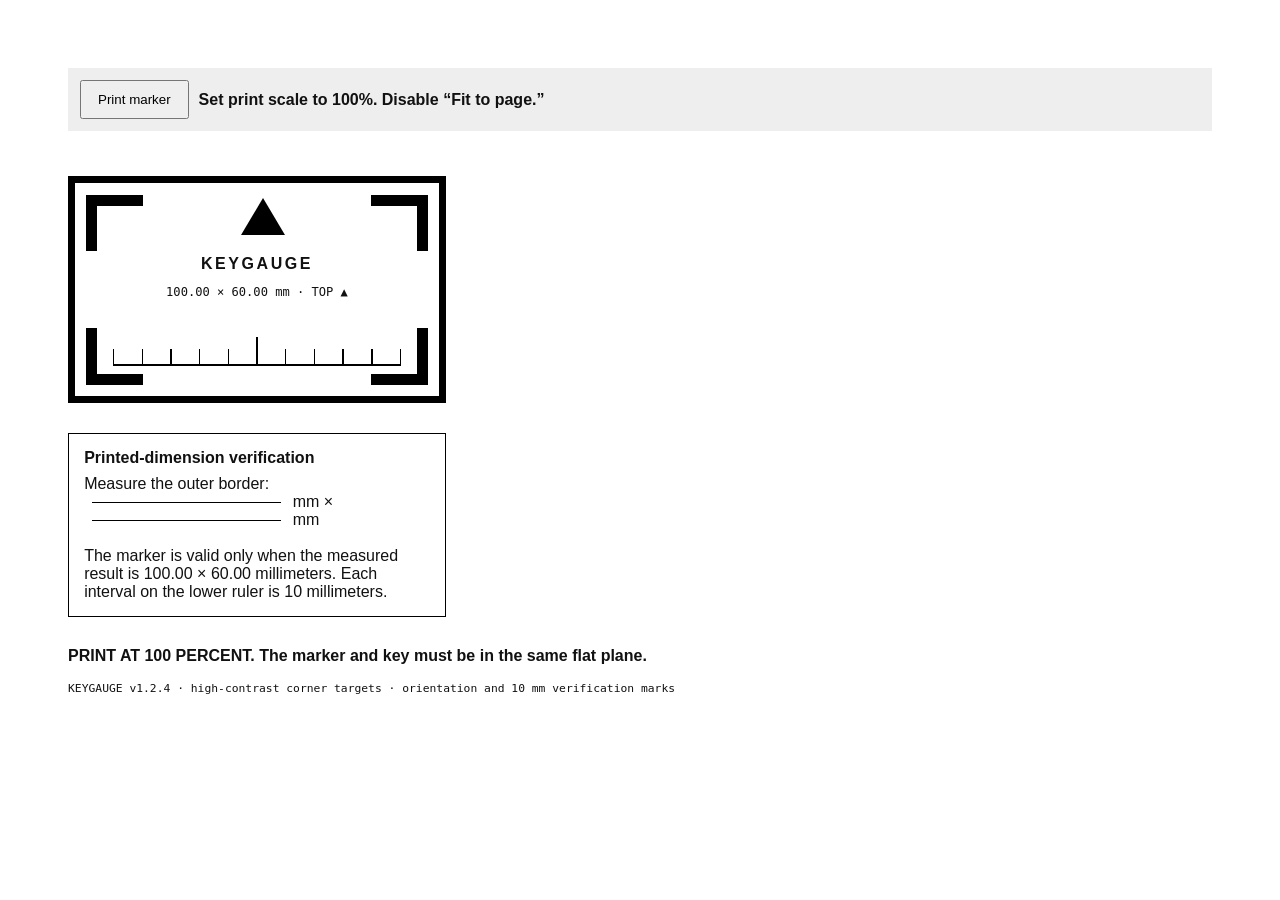
==== marker.html @ 4d23e405 "init commit" ====
<!doctype html>
<html lang="en">
<head>
  <meta charset="utf-8">
  <meta name="viewport" content="width=device-width,initial-scale=1">
  <title>KEYGAUGE Calibration Marker</title>
  <style>
    *{box-sizing:border-box}body{font-family:Arial,sans-serif;margin:18mm;color:#111}.controls{display:flex;gap:10px;align-items:center;margin-bottom:12mm;padding:12px;background:#eee}.controls button{padding:10px 16px}.marker{position:relative;width:100mm;height:60mm;border:2mm solid #000;background:#fff;overflow:hidden}.corner{position:absolute;width:15mm;height:15mm;border:3mm solid #000}.tl{left:3mm;top:3mm;border-right:0;border-bottom:0}.tr{right:3mm;top:3mm;border-left:0;border-bottom:0}.bl{left:3mm;bottom:3mm;border-right:0;border-top:0}.br{right:3mm;bottom:3mm;border-left:0;border-top:0}.orientation{position:absolute;left:44mm;top:4mm;width:0;height:0;border-left:6mm solid transparent;border-right:6mm solid transparent;border-bottom:10mm solid #000}.label{position:absolute;inset:19mm 0 auto;text-align:center;font-weight:900;letter-spacing:.16em}.sub{position:absolute;inset:27mm 0 auto;text-align:center;font:3.2mm monospace}.ruler{position:absolute;left:10mm;right:10mm;bottom:8mm;height:10mm;border-bottom:.6mm solid #000;display:flex;justify-content:space-between;align-items:end}.ruler i{width:.4mm;height:4mm;background:#000}.ruler i:nth-child(6){height:7mm}.verify{width:100mm;margin-top:8mm;border:1px solid #000;padding:4mm}.verify strong{display:block;margin-bottom:2mm}.line{display:inline-block;width:50mm;border-top:.5mm solid #000;vertical-align:middle;margin:0 2mm}.warning{font-weight:bold;margin-top:8mm}.meta{font:3mm monospace;margin-top:3mm}@media print{body{margin:15mm}.controls{display:none}@page{size:auto;margin:15mm}}
  </style>
</head>
<body>
  <div class="controls"><button onclick="window.print()">Print marker</button><strong>Set print scale to 100%. Disable “Fit to page.”</strong></div>
  <div class="marker" aria-label="100 by 60 millimeter KEYGAUGE calibration marker">
    <span class="corner tl"></span><span class="corner tr"></span><span class="corner bl"></span><span class="corner br"></span>
    <span class="orientation"></span><div class="label">KEYGAUGE</div><div class="sub">100.00 × 60.00 mm · TOP ▲</div>
    <div class="ruler"><i></i><i></i><i></i><i></i><i></i><i></i><i></i><i></i><i></i><i></i><i></i></div>
  </div>
  <div class="verify"><strong>Printed-dimension verification</strong>Measure the outer border: <span class="line"></span> mm × <span class="line"></span> mm<br><br>The marker is valid only when the measured result is 100.00 × 60.00 millimeters. Each interval on the lower ruler is 10 millimeters.</div>
  <p class="warning">PRINT AT 100 PERCENT. The marker and key must be in the same flat plane.</p>
  <p class="meta">KEYGAUGE v1.2.4 · high-contrast corner targets · orientation and 10 mm verification marks</p>
</body>
</html>
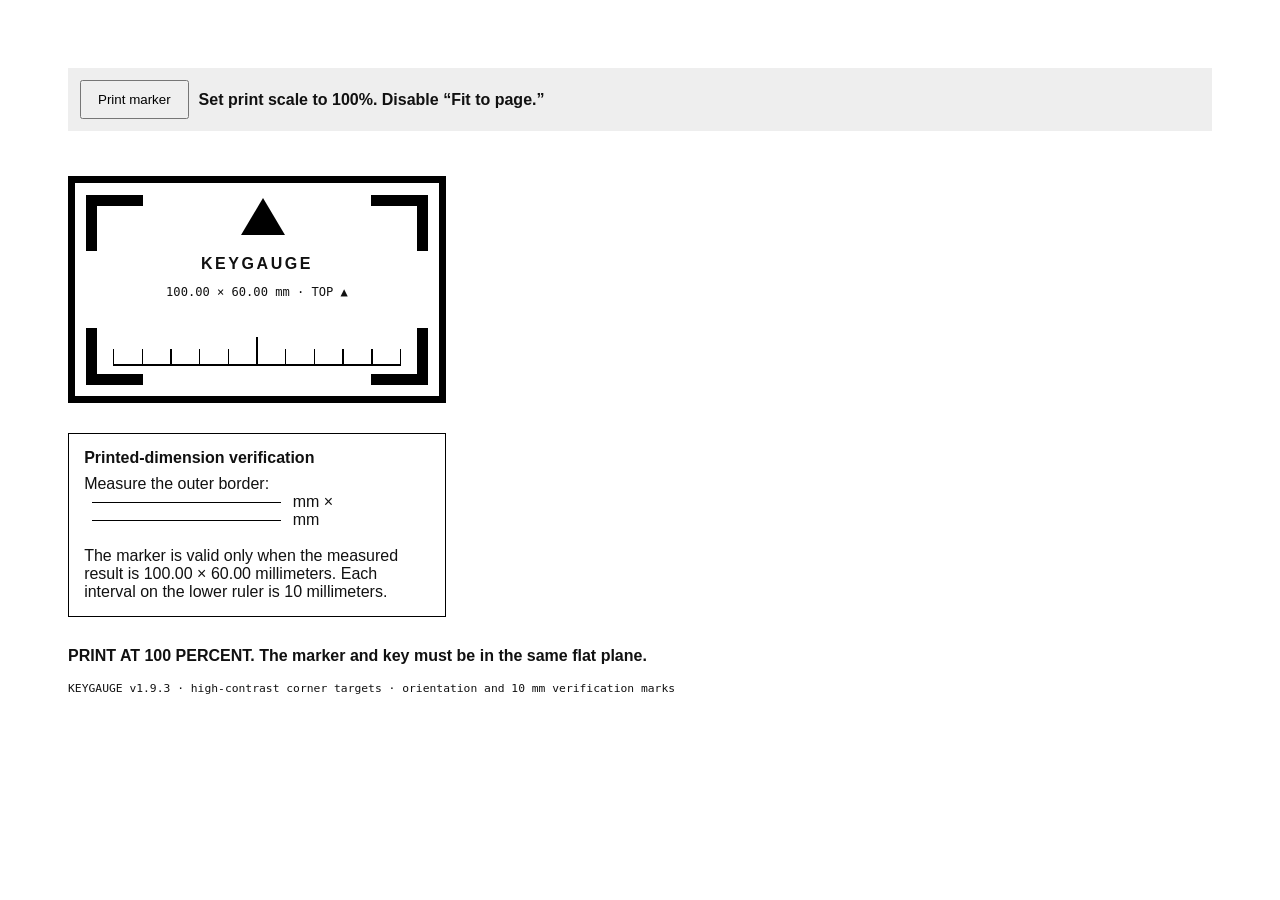
==== commit a2e28b9d: "updates" ====
--- a/marker.html
+++ b/marker.html
@@ -17,6 +17,6 @@
   </div>
   <div class="verify"><strong>Printed-dimension verification</strong>Measure the outer border: <span class="line"></span> mm × <span class="line"></span> mm<br><br>The marker is valid only when the measured result is 100.00 × 60.00 millimeters. Each interval on the lower ruler is 10 millimeters.</div>
   <p class="warning">PRINT AT 100 PERCENT. The marker and key must be in the same flat plane.</p>
-  <p class="meta">KEYGAUGE v1.2.4 · high-contrast corner targets · orientation and 10 mm verification marks</p>
+  <p class="meta">KEYGAUGE v1.9.3 · high-contrast corner targets · orientation and 10 mm verification marks</p>
 </body>
 </html>
